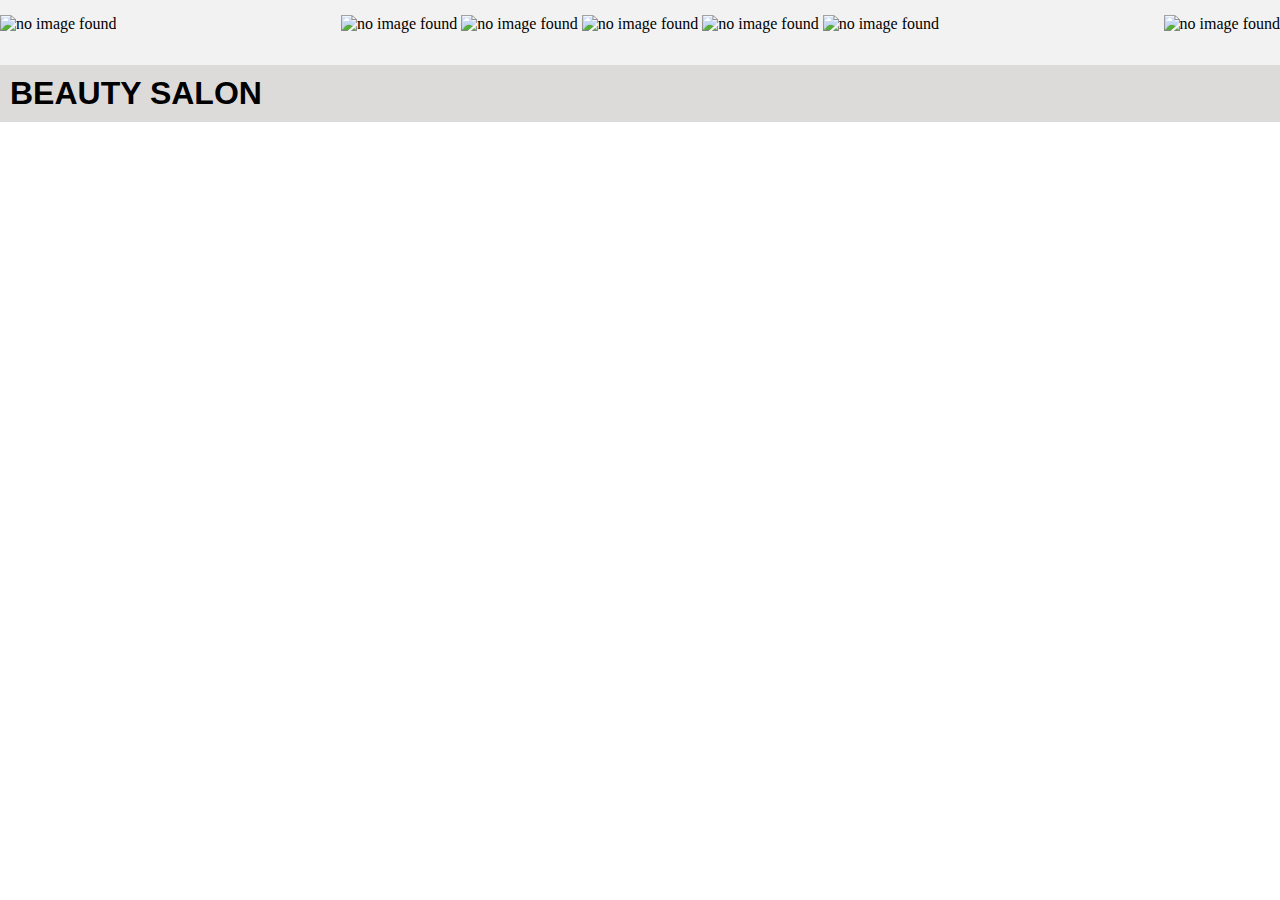
==== index.html @ 9f5d36b2 "Add files via upload" ====
<!DOCTYPE html>
<html lang="en">
<head>
    <meta charset="UTF-8">
    <meta name="viewport" content="width=device-width, initial-scale=1.0">
    <title>beauty</title>
    <link rel="stylesheet" href="beauty.css">
</head>
<body>
    <header class="head1">
        <div class="div1">
            <div class="nicepage">
                <img src="images/logo-w.png" alt="no image found">
            </div>
            <div class="icons">
                <img src="images/responsive-desktop.png" alt="no image found">
                <img src="images/responsive-laptop.png" alt="no image found">
                <img src="images/responsive-tablet.png" alt="no image found">
                <img src="images/responsive-phone-horizontal.png" alt="no image found">
                <img src="images/responsive-phone.png" alt="no image found">
            </div>
            <div class="close">
                <img src="images/icon-close.png" alt="no image found">
            </div>
        </div>
    </header>
    <div class="title">
        <h1>BEAUTY SALON</h1>
    </div>
</body>
</html>
---- beauty.css ----
*{
    margin: 0;
    padding: 0;
}
.head1 {
    background-color: #f2f2f2;
    box-sizing: border-box;
    width: 100%;
    height: 65px;
    padding-top: 15px;
}

.logo {
    display: flex;
    justify-content: space-between;
    box-sizing: border-box;
    padding: 15px;
}

.div1 {
    display: flex;
    justify-content: space-between;
}

.div2 {
    margin-right: 100px;
    margin-top: 10px;
}

.title{
    background-color: #dddbd9;
    font-family: 'Open Sans',sans-serif;
    padding: 10px;
}
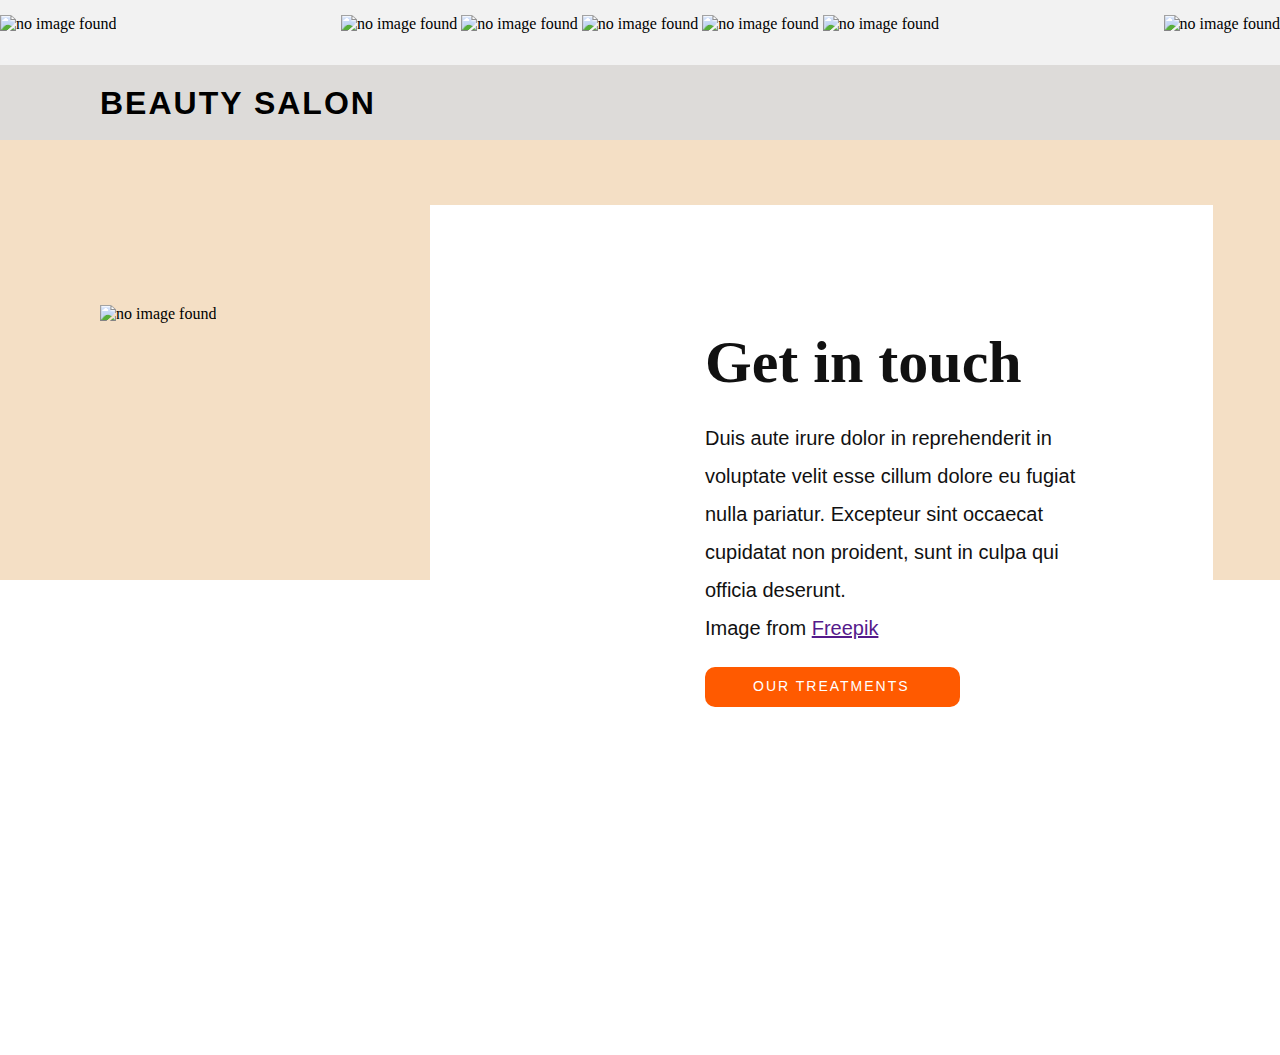
==== commit cf00622f: "make some changes" ====
--- a/index.html
+++ b/index.html
@@ -3,7 +3,7 @@
 <head>
     <meta charset="UTF-8">
     <meta name="viewport" content="width=device-width, initial-scale=1.0">
-    <title>beauty</title>
+    <title>beauty Project</title>
     <link rel="stylesheet" href="beauty.css">
 </head>
 <body>
@@ -27,5 +27,20 @@
     <div class="title">
         <h1>BEAUTY SALON</h1>
     </div>
+    <div class="bg">
+
+    </div>
+    <div class="main-1st">
+        <div class="img-1">
+            <img src="images/1st-image.jpg" height="100%" width="100%" alt="no image found ">
+        </div>
+        <div class="get-in-touch">
+            <h1 id="heading">Get in touch</h1>
+            <p>Duis aute irure dolor in reprehenderit in voluptate velit esse cillum dolore eu fugiat nulla pariatur.
+                Excepteur sint occaecat cupidatat non proident, sunt in culpa qui officia deserunt.</p>
+            <p>Image from <a href="">Freepik</a></p>
+            <button class="button-1">OUR TREATMENTS</button>
+        </div>
+    </div>
 </body>
 </html>--- a/beauty.css
+++ b/beauty.css
@@ -30,5 +30,66 @@
 .title{
     background-color: #dddbd9;
     font-family: 'Open Sans',sans-serif;
-    padding: 10px;
+    padding-left: 100px;
+    letter-spacing: 2px;
+    height: 75px;
+    box-sizing: border-box;
+    padding-top: 20px;
+}
+
+.bg{
+    background-color: #f4dfc5;
+    height: 440px;
+    width: 100%;
+}
+
+.img-1{
+    height: 750px;
+    width: 550px;
+    margin-top: -275px;
+    margin-left: 100px;
+    z-index: 1;
+}
+
+.get-in-touch{
+    width: 783px;
+    height: 673px;
+    background-image: none;
+    color: #111111;
+    background-color: #ffffff;
+    box-sizing: border-box;
+    font-family: 'Open Sans',sans-serif;
+    font-size: 20px;
+    line-height: 1.9;
+    padding-left: 275px;
+    margin-left: -220px;
+    margin-top: -375px;
+    padding-top: 100px;
+    justify-content: center;
+    padding-right: 100px;
+    
+}
+#heading{
+    font-weight: 700;
+    font-size: 60px;
+    font-family: 'Platfair Display',serif;
+}
+
+.main-1st{
+    display: flex;
+}
+
+.button-1{
+    color: #ffffff;
+    background-color: #ff5a00;
+    border-style: none;
+    letter-spacing: 2px;
+    text-transform: uppercase;
+    font-size: 0.875rem;
+    font-weight: 400;
+    margin: 20px auto 0 0;
+    padding: 11px 50px 13px 48px;
+    border-radius: 10px ;
+    box-sizing: border-box;
+    font-family: 'Open Sans',sans-serif;
 }